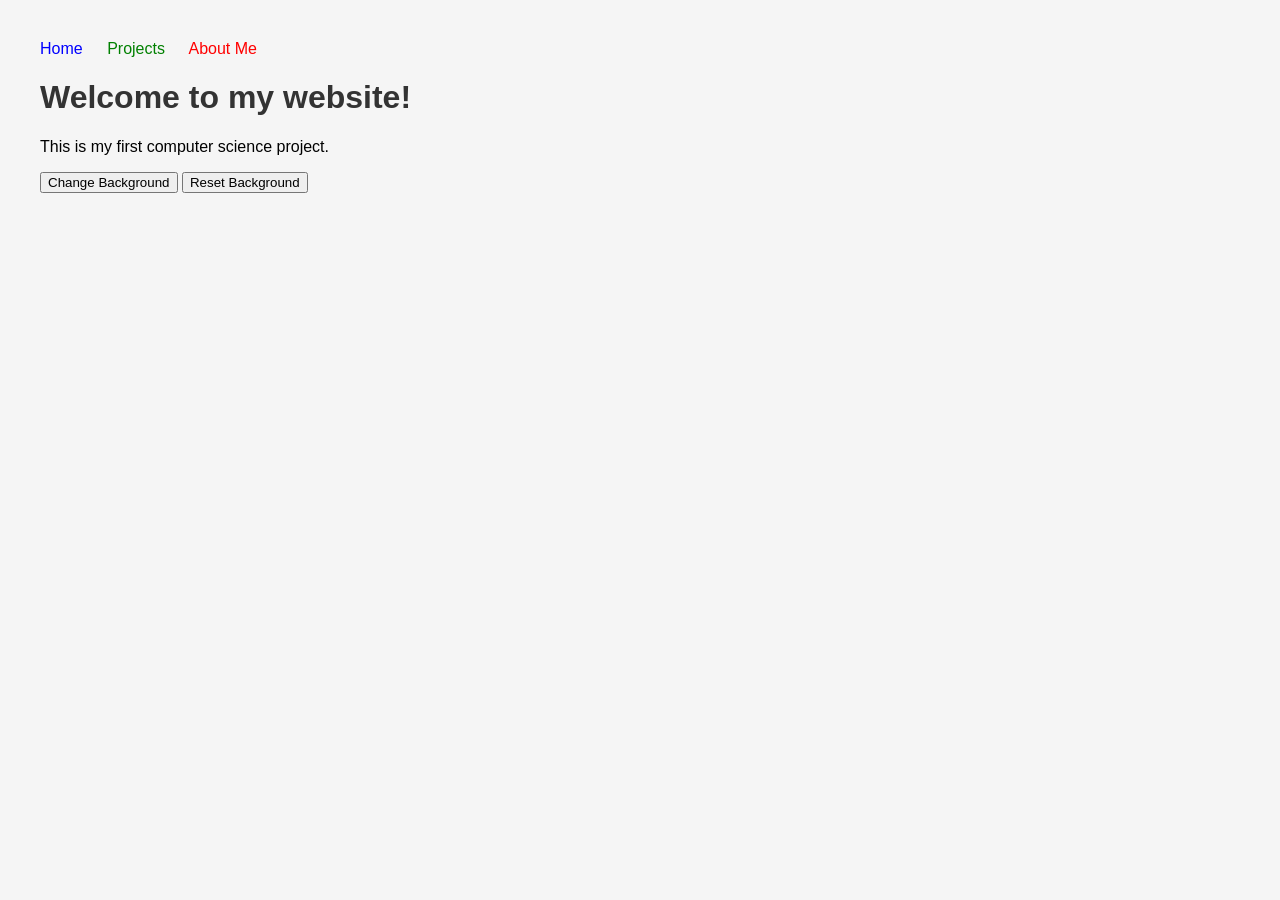
==== index.html @ b7d52d33 "Add reset button to background color options" ====
<!DOCTYPE html>
<html>
<head>
    <title>Home</title>
    <link rel="stylesheet" href="style.css">
</head>
<body>
    <nav>
        <a href="index.html" class="index-page">Home</a>
        <a href="projects.html" class="projects-page">Projects</a>
        <a href="about.html" class="about-page">About Me</a>
    </nav>
    <h1>Welcome to my website!</h1>
    <p>This is my first computer science project.</p>
    <nav>
        <button onclick="changeColor()">Change Background</button>
        <button onclick="resetColor()">Reset Background</button>
    </nav>
    <script src="script.js"></script>
</body>
</html>
---- style.css ----
body {
    font-family: Arial;
    background-color: #f5f5f5;
    margin: 40px;
}

h1 {
    color: #333;
}

.index-page {
    margin-right: 20px;
    text-decoration: none;
    color: blue;
}
.projects-page {
    margin-right: 20px;
    text-decoration: none;
    color: green;
}
.about-page {
    margin-right: 20px;
    text-decoration: none;
    color: red;
}

.index-page:hover, .projects-page:hover, .about-page:hover {
    text-decoration-line: underline;
}
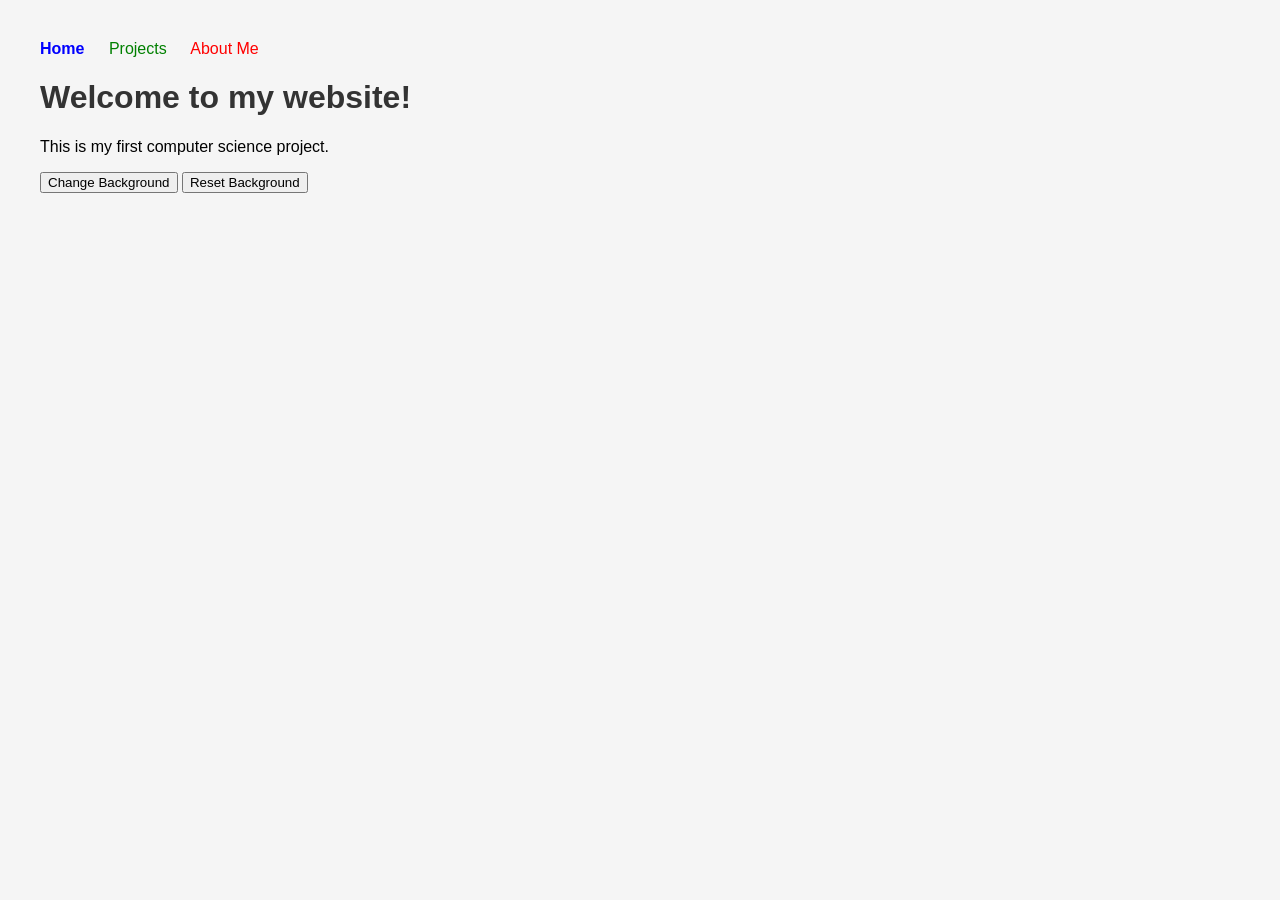
==== commit aa53cfcc: "Bold 'Home' link in index.html Bold the 'Home' link in the navigation menu." ====
--- a/index.html
+++ b/index.html
@@ -6,7 +6,7 @@
 </head>
 <body>
     <nav>
-        <a href="index.html" class="index-page">Home</a>
+        <a href="index.html" class="index-page"><b>Home</b></a>
         <a href="projects.html" class="projects-page">Projects</a>
         <a href="about.html" class="about-page">About Me</a>
     </nav>
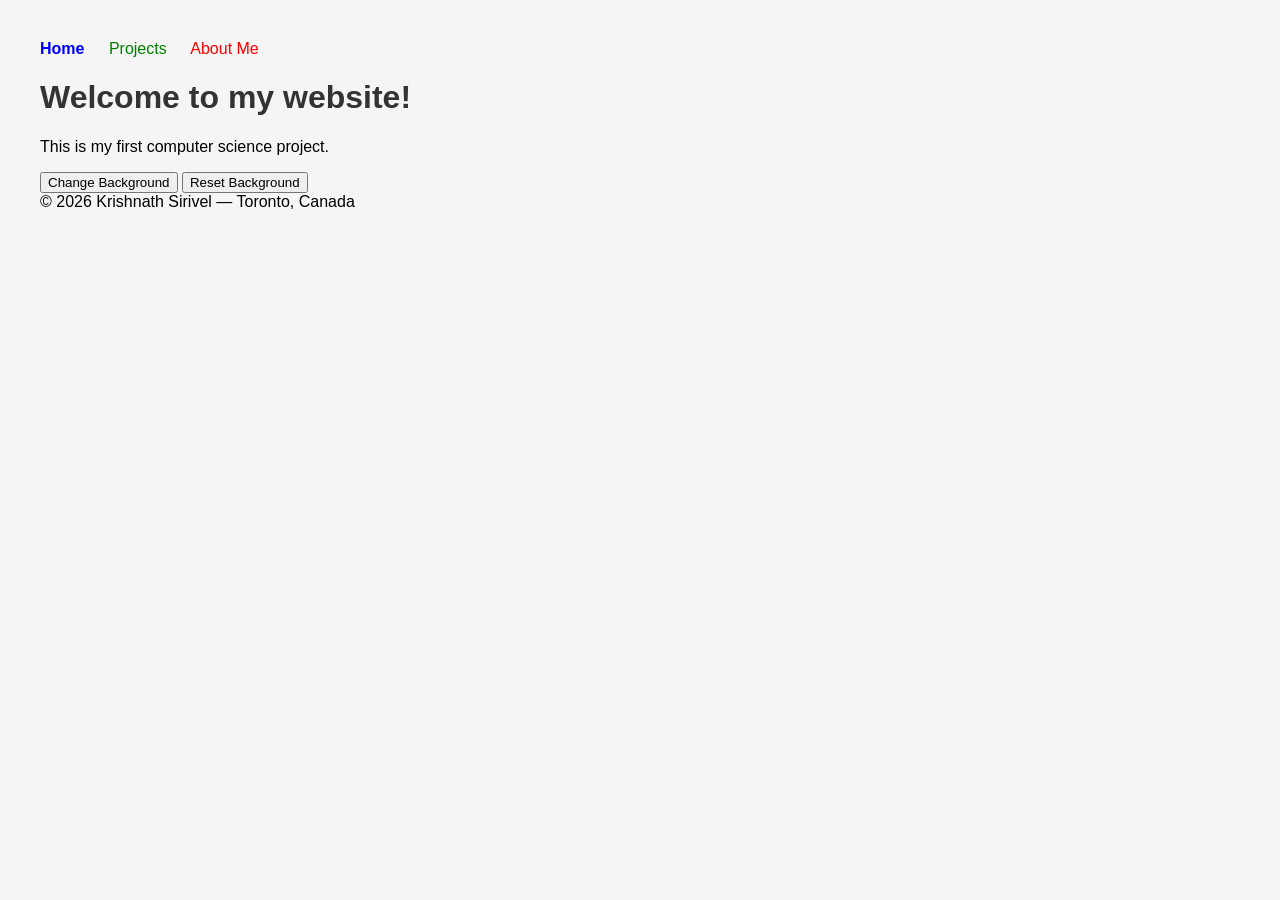
==== commit e7d99565: "Added footer for consistent site structure" ====
--- a/index.html
+++ b/index.html
@@ -1,6 +1,7 @@
 <!DOCTYPE html>
 <html>
 <head>
+    <meta charset="UTF-8" />
     <title>Home</title>
     <link rel="stylesheet" href="style.css">
 </head>
@@ -17,5 +18,8 @@
         <button onclick="resetColor()">Reset Background</button>
     </nav>
     <script src="script.js"></script>
+    <footer>
+        © 2026 Krishnath Sirivel — Toronto, Canada
+    </footer>
 </body>
 </html>
--- a/style.css
+++ b/style.css
@@ -27,3 +27,32 @@
 .index-page:hover, .projects-page:hover, .about-page:hover {
     text-decoration-line: underline;
 }
+
+.project-card {
+    background: white;
+    padding: 20px;
+    margin-top: 30px;
+    border-radius: 10px;
+    box-shadow: 0 4px 12px rgba(0,0,0,0.1);
+    max-width: 600px;
+}
+
+.project-card h2 {
+    margin-top: 0;
+    color: #222;
+}
+
+.project-link {
+    display: inline-block;
+    margin-top: 10px;
+    padding: 10px 15px;
+    background: #0077ff;
+    color: white;
+    text-decoration: none;
+    border-radius: 6px;
+    transition: 0.2s;
+}
+
+.project-link:hover {
+    background: #005fcc;
+}
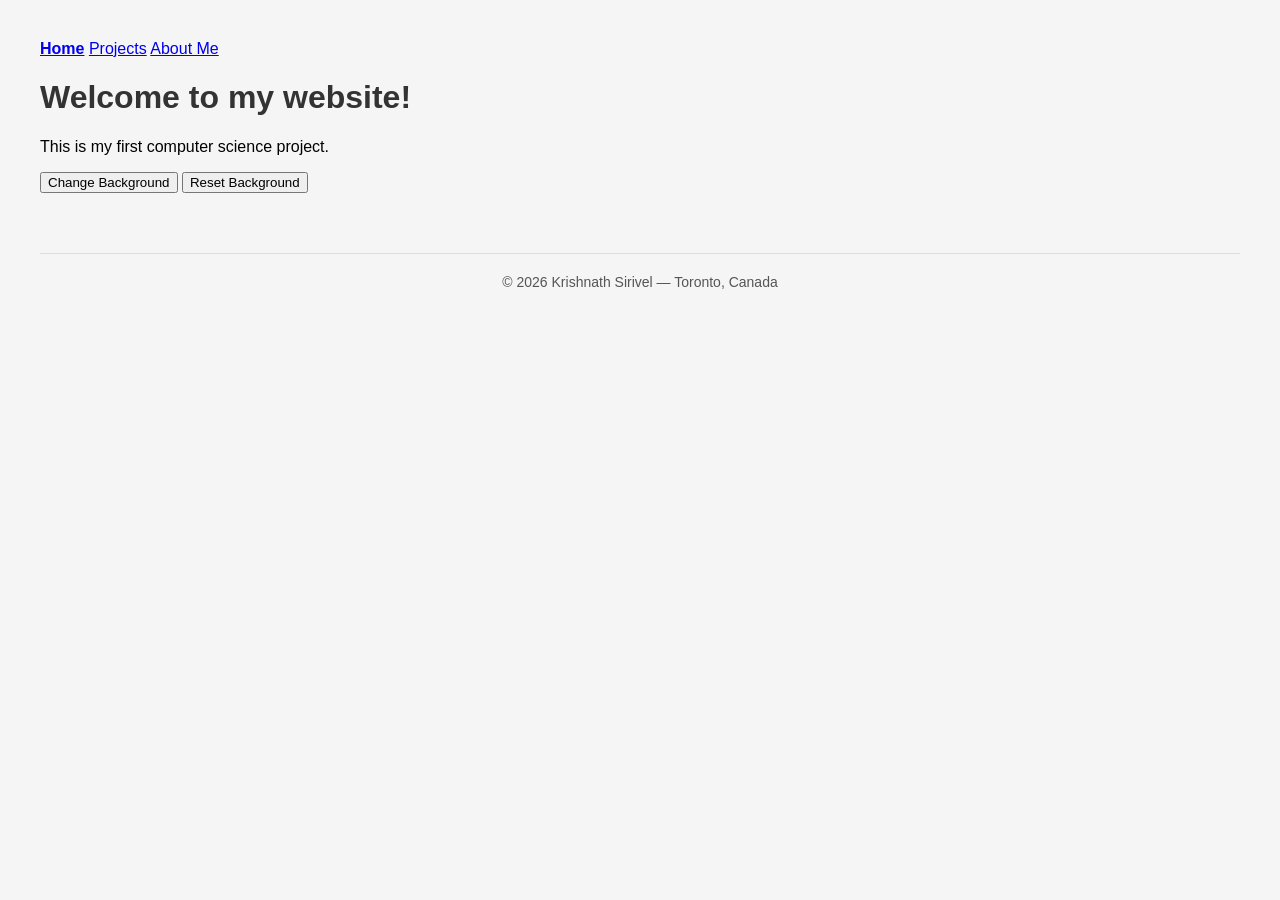
==== commit 9995af8f: "Update navigation links classes in index.html" ====
--- a/index.html
+++ b/index.html
@@ -7,9 +7,9 @@
 </head>
 <body>
     <nav>
-        <a href="index.html" class="index-page"><b>Home</b></a>
-        <a href="projects.html" class="projects-page">Projects</a>
-        <a href="about.html" class="about-page">About Me</a>
+        <a href="index.html" class="navigation-bar"><b>Home</b></a>
+        <a href="projects.html" class="navigation-bar">Projects</a>
+        <a href="about.html" class="navigation-bar">About Me</a>
     </nav>
     <h1>Welcome to my website!</h1>
     <p>This is my first computer science project.</p>
--- a/style.css
+++ b/style.css
@@ -56,3 +56,12 @@
 .project-link:hover {
     background: #005fcc;
 }
+
+footer {
+    margin-top: 60px;
+    padding: 20px 0;
+    text-align: center;
+    color: #555;
+    font-size: 14px;
+    border-top: 1px solid #ddd;
+}
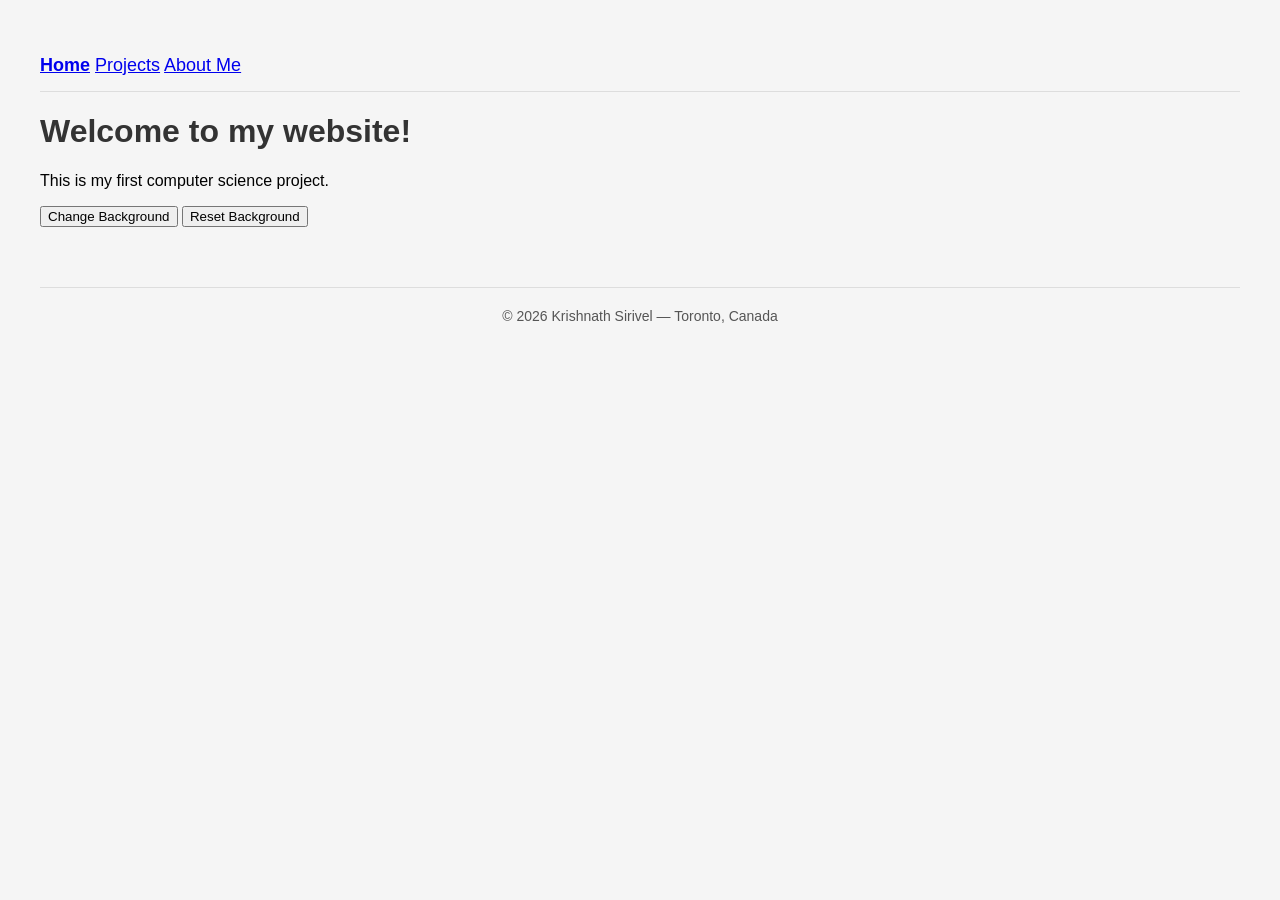
==== commit bbca871e: "Refactor navigation bar structure in index.html" ====
--- a/index.html
+++ b/index.html
@@ -6,10 +6,10 @@
     <link rel="stylesheet" href="style.css">
 </head>
 <body>
-    <nav>
-        <a href="index.html" class="navigation-bar"><b>Home</b></a>
-        <a href="projects.html" class="navigation-bar">Projects</a>
-        <a href="about.html" class="navigation-bar">About Me</a>
+    <nav class="navigation-bar">
+        <a href="index.html"><b>Home</b></a>
+        <a href="projects.html">Projects</a>
+        <a href="about.html">About Me</a>
     </nav>
     <h1>Welcome to my website!</h1>
     <p>This is my first computer science project.</p>
--- a/style.css
+++ b/style.css
@@ -8,23 +8,19 @@
     color: #333;
 }
 
-.index-page {
-    margin-right: 20px;
-    text-decoration: none;
-    color: blue;
-}
-.projects-page {
-    margin-right: 20px;
-    text-decoration: none;
-    color: green;
-}
-.about-page {
-    margin-right: 20px;
+.navigation-bar {
+    display: block;
+    justify-content: center;
+    gap: 30px;
     text-decoration: none;
     color: red;
+    font-size: 18px;
+    padding: 15px 0;
+    border-bottom: 1px solid #ddd;
 }
 
-.index-page:hover, .projects-page:hover, .about-page:hover {
+.navigation-bar:hover {
+    color: firebrick;
     text-decoration-line: underline;
 }
 
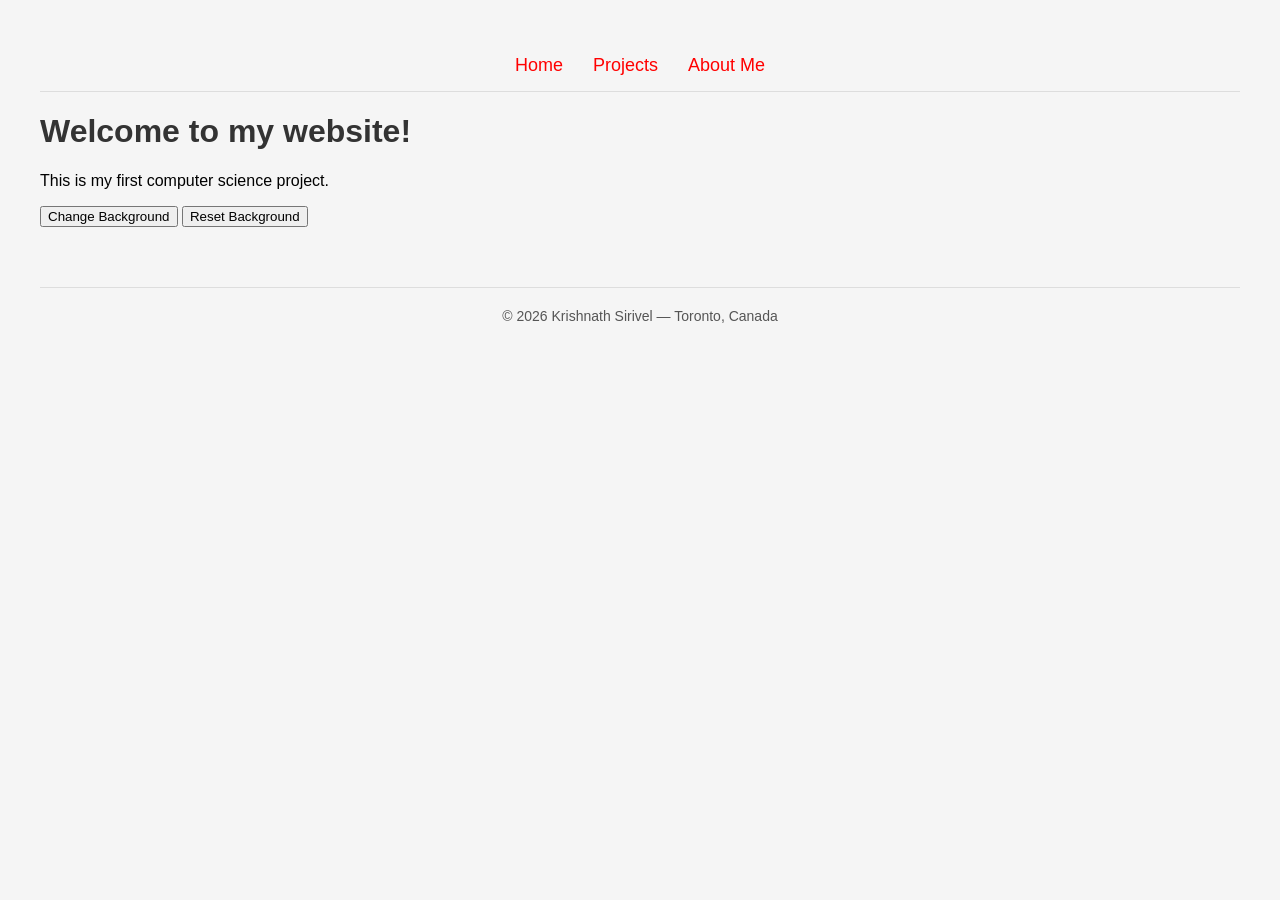
==== commit d9e1e9eb: "Remove bold formatting from Home link" ====
--- a/index.html
+++ b/index.html
@@ -7,7 +7,7 @@
 </head>
 <body>
     <nav class="navigation-bar">
-        <a href="index.html"><b>Home</b></a>
+        <a href="index.html">Home</a>
         <a href="projects.html">Projects</a>
         <a href="about.html">About Me</a>
     </nav>
--- a/style.css
+++ b/style.css
@@ -9,17 +9,20 @@
 }
 
 .navigation-bar {
-    display: block;
+    display: flex;
+    flex-direction: row;
     justify-content: center;
     gap: 30px;
-    text-decoration: none;
-    color: red;
     font-size: 18px;
     padding: 15px 0;
     border-bottom: 1px solid #ddd;
 }
-
-.navigation-bar:hover {
+.navigation-bar a{
+    text-decoration: none;
+    color: red;
+    font-size: 18px;
+}
+.navigation-bar a:hover {
     color: firebrick;
     text-decoration-line: underline;
 }
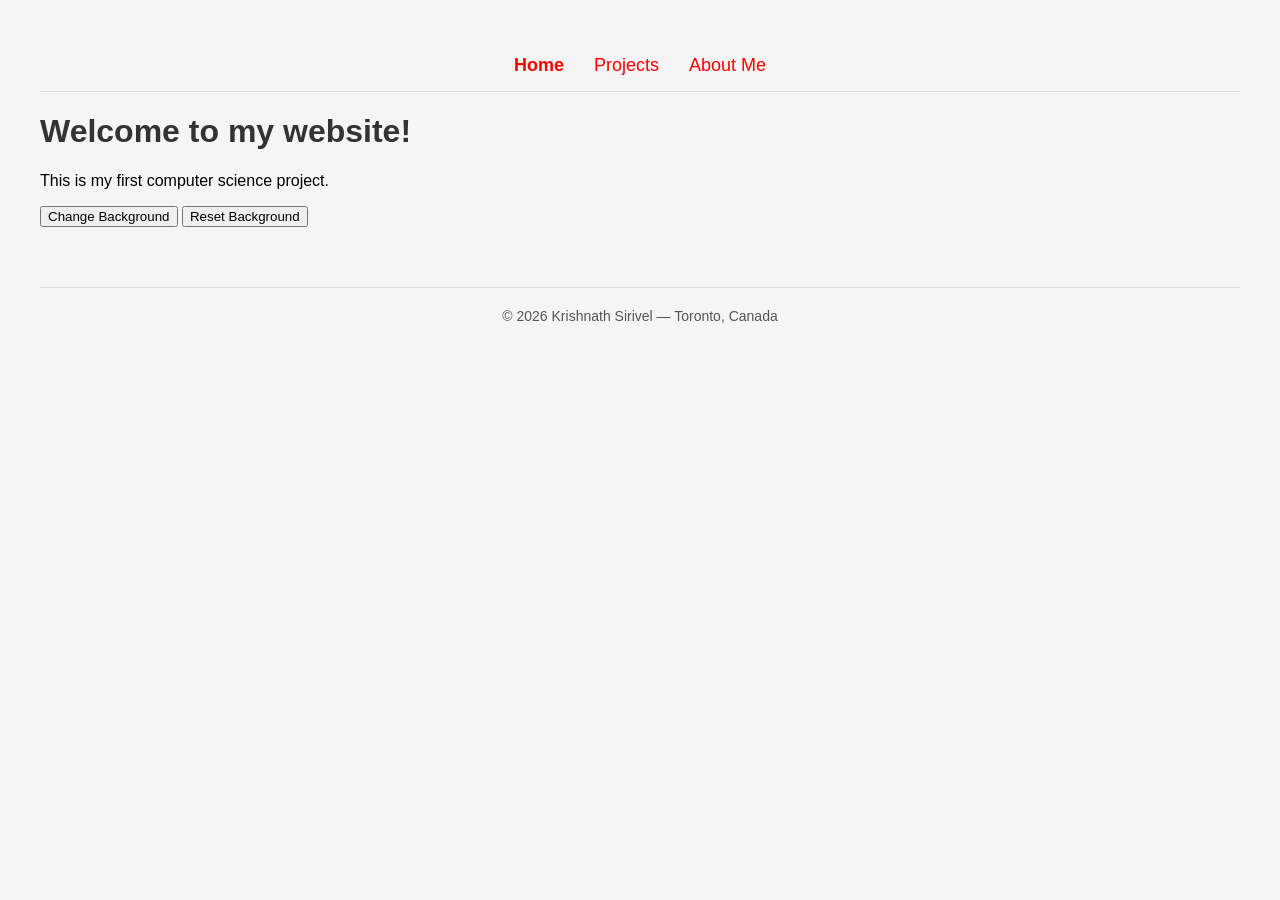
==== commit 0b917478: "Bold the Home link in the navigation bar" ====
--- a/index.html
+++ b/index.html
@@ -7,7 +7,7 @@
 </head>
 <body>
     <nav class="navigation-bar">
-        <a href="index.html">Home</a>
+        <a href="index.html"><b>Home</b></a>
         <a href="projects.html">Projects</a>
         <a href="about.html">About Me</a>
     </nav>
--- a/style.css
+++ b/style.css
@@ -21,6 +21,7 @@
     text-decoration: none;
     color: red;
     font-size: 18px;
+    font-weight: normal;
 }
 .navigation-bar a:hover {
     color: firebrick;
